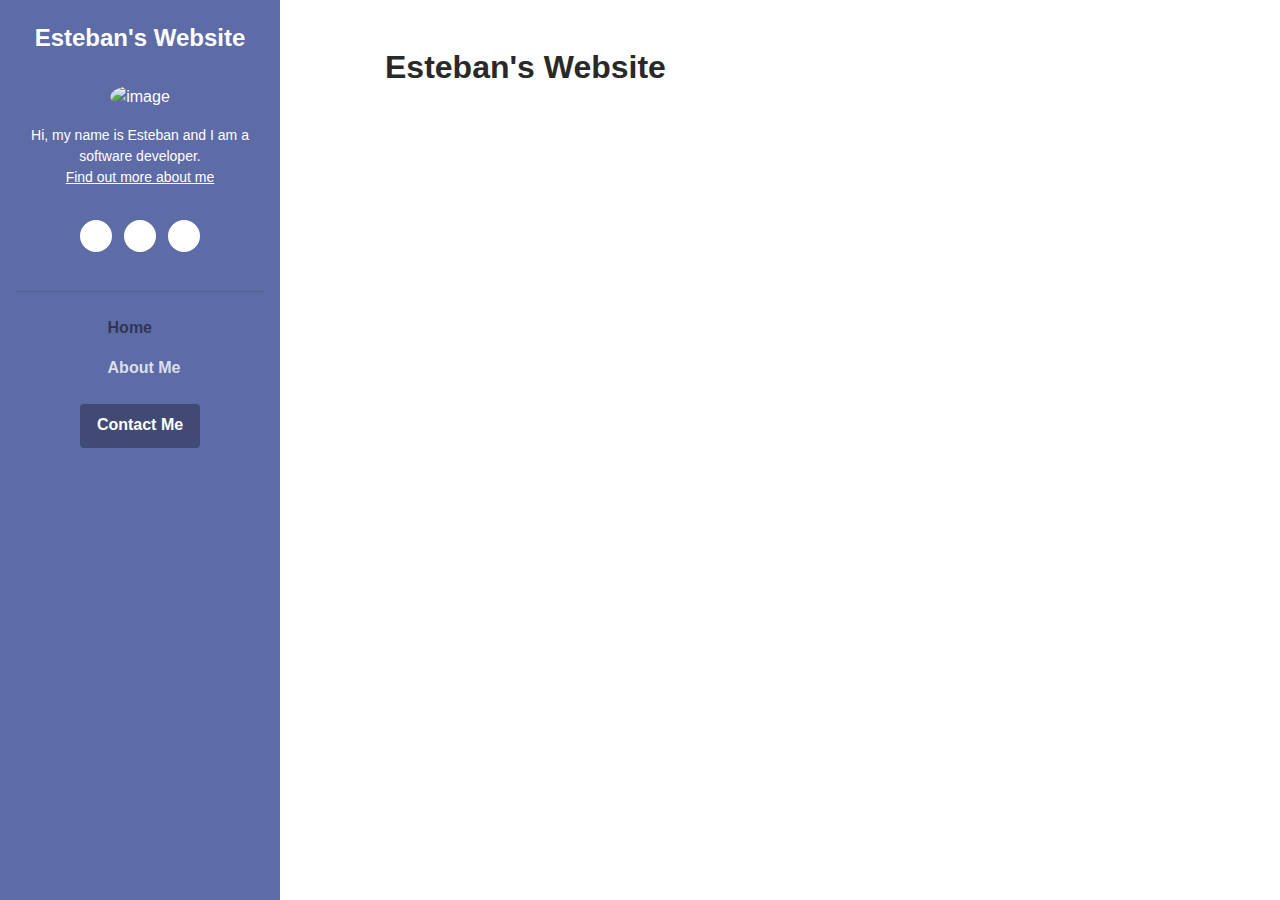
==== index.html @ 66339b94 "Starting website, using a free template, credits on README.md" ====
<!DOCTYPE html>
<html lang="en"> 
<head>
    <title>Esteban Burford</title>
    
    <!-- Meta -->
    <meta charset="utf-8">
    <meta http-equiv="X-UA-Compatible" content="IE=edge">
    <meta name="viewport" content="width=device-width, initial-scale=1.0">
    <meta name="description" content="Blog Template">
    <meta name="author" content="Xiaoying Riley at 3rd Wave Media">    
    <!-- <link rel="shortcut icon" href="favicon.ico"> -->
    
    <!-- FontAwesome JS-->
    <script defer src="https://use.fontawesome.com/releases/v5.7.1/js/all.js" integrity="sha384-eVEQC9zshBn0rFj4+TU78eNA19HMNigMviK/PU/FFjLXqa/GKPgX58rvt5Z8PLs7" crossorigin="anonymous"></script>
    
    <!-- Theme CSS -->  
    <link id="theme-style" rel="stylesheet" href="assets/css/theme-7.css">

</head> 

<body>

	<div class="main-wrapper">
	    	    
	    <article class="about-section py-5">
		    <div class="container">
			    <h2 class="title mb-3">Esteban's Website</h2>			   
		    </div>
	    </article><!--//about-section-->
	       
    </div><!--//main-wrapper-->
    
    
    <header class="header text-center">	    
	    <h1 class="blog-name pt-lg-4 mb-0"><a href="index.html">Esteban's Website</a></h1>
        
	    <nav class="navbar navbar-expand-lg navbar-dark" >
           
			<button class="navbar-toggler" type="button" data-toggle="collapse" data-target="#navigation" aria-controls="navigation" aria-expanded="false" aria-label="Toggle navigation">
			<span class="navbar-toggler-icon"></span>
			</button>

			<div id="navigation" class="collapse navbar-collapse flex-column" >
				<div class="profile-section pt-3 pt-lg-0">
				    <img class="profile-image mb-3 rounded-circle mx-auto" src="assets/images/profile.jpg" alt="image" >			
					
					<div class="bio mb-3">Hi, my name is Esteban and I am a software developer.<br><a href="about.html">Find out more about me</a></div><!--//bio-->
					<ul class="social-list list-inline py-3 mx-auto">
			            <li class="list-inline-item"><a href="https://www.linkedin.com/in/esteban-burford/"><i class="fab fa-linkedin-in fa-fw"></i></a></li>
			            <li class="list-inline-item"><a href="https://github.com/eburford"><i class="fab fa-github-alt fa-fw"></i></a></li>
			            <li class="list-inline-item"><a href="https://stackoverflow.com/users/1305311/stbamb"><i class="fab fa-stack-overflow fa-fw"></i></a></li>
			        </ul><!--//social-list-->
			        <hr> 
				</div><!--//profile-section-->
				
				<ul class="navbar-nav flex-column text-left">
					<li class="nav-item active">
					    <a class="nav-link" href="index.html"><i class="fas fa-home fa-fw mr-2"></i>Home <span class="sr-only">(current)</span></a>
					</li>
					<li class="nav-item">
					    <a class="nav-link" href="about.html"><i class="fas fa-user fa-fw mr-2"></i>About Me</a>
					</li>
				</ul>
				
				<div class="my-2 my-md-3">
				    <a class="btn btn-primary" href="https://themes.3rdwavemedia.com/" target="_blank">Contact Me</a>
				</div>
			</div>
		</nav>
    </header>
    
    <!-- Javascript -->          
    <script src="assets/plugins/jquery-3.3.1.min.js"></script>
    <script src="assets/plugins/popper.min.js"></script> 
    <script src="assets/plugins/bootstrap/js/bootstrap.min.js"></script> 

    <!-- Style Switcher (REMOVE ON YOUR PRODUCTION SITE) -->
    <script src="assets/js/demo/style-switcher.js"></script>     
    

</body>
</html>
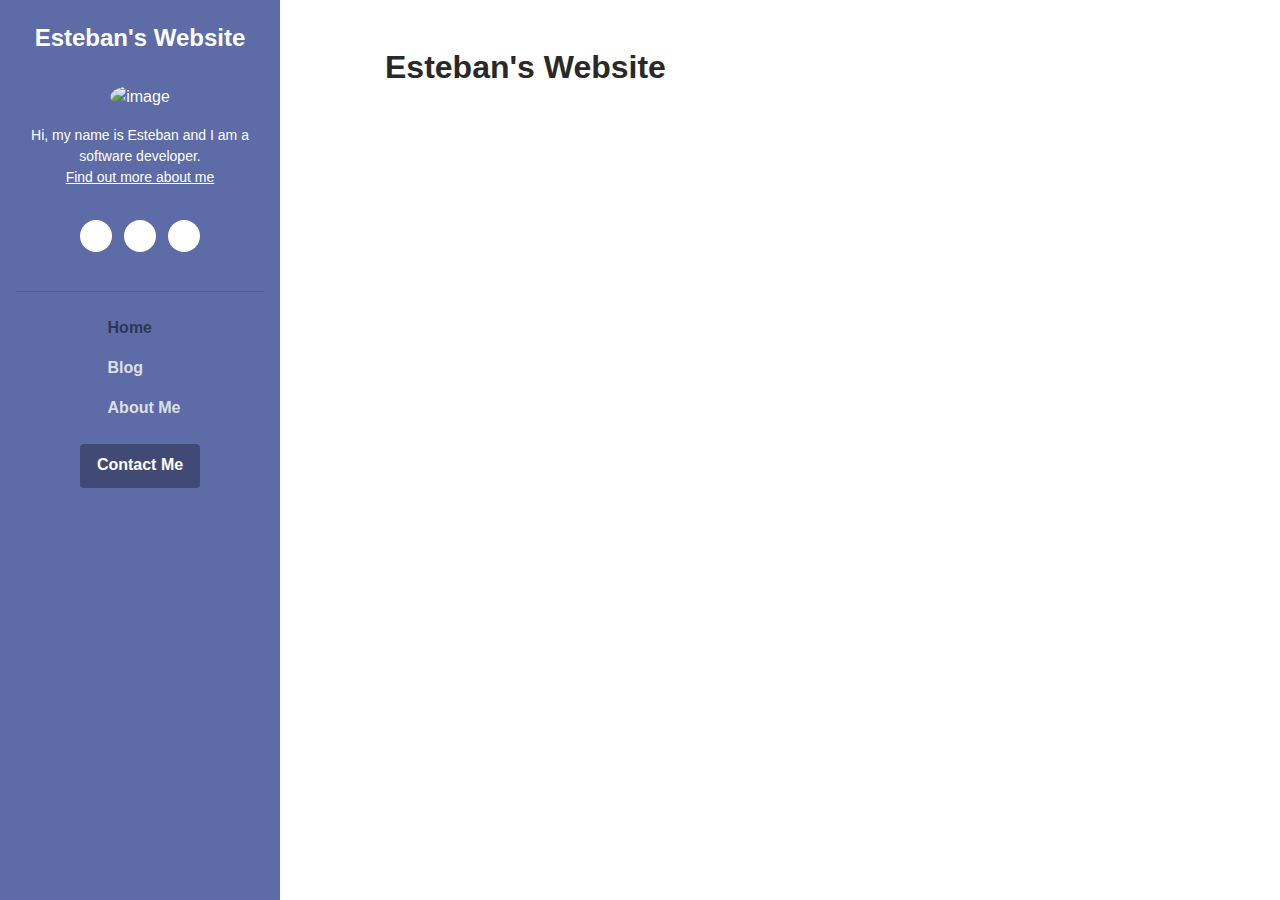
==== commit d709e1e2: "Bug fixes and first video post" ====
--- a/index.html
+++ b/index.html
@@ -56,7 +56,10 @@
 				
 				<ul class="navbar-nav flex-column text-left">
 					<li class="nav-item active">
-					    <a class="nav-link" href="index.html"><i class="fas fa-home fa-fw mr-2"></i>Home <span class="sr-only">(current)</span></a>
+					    <a class="nav-link" href="index.html"><i class="fas fa-home fa-fw mr-2"></i>Home<span class="sr-only">(current)</span></a>
+					</li>
+					<li class="nav-item">
+					    <a class="nav-link" href="blog.html"><i class="fas fa-bookmark fa-fw mr-2"></i>Blog</a>
 					</li>
 					<li class="nav-item">
 					    <a class="nav-link" href="about.html"><i class="fas fa-user fa-fw mr-2"></i>About Me</a>
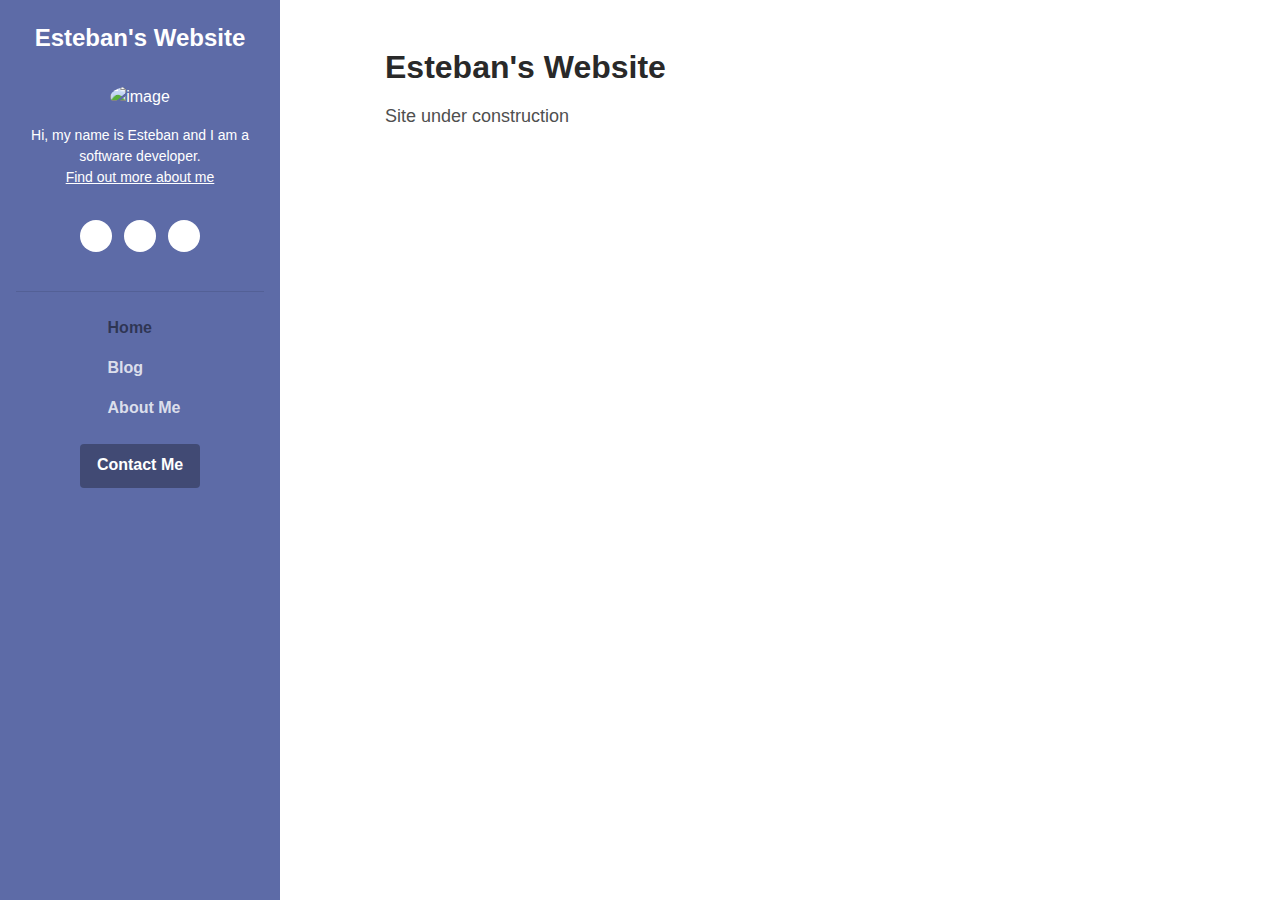
==== commit b6095d19: "Updating 'Contact Me' button" ====
--- a/index.html
+++ b/index.html
@@ -9,7 +9,7 @@
     <meta name="viewport" content="width=device-width, initial-scale=1.0">
     <meta name="description" content="Blog Template">
     <meta name="author" content="Xiaoying Riley at 3rd Wave Media">    
-    <!-- <link rel="shortcut icon" href="favicon.ico"> -->
+    <link rel="shortcut icon" href="favicon.ico?">
     
     <!-- FontAwesome JS-->
     <script defer src="https://use.fontawesome.com/releases/v5.7.1/js/all.js" integrity="sha384-eVEQC9zshBn0rFj4+TU78eNA19HMNigMviK/PU/FFjLXqa/GKPgX58rvt5Z8PLs7" crossorigin="anonymous"></script>
@@ -25,7 +25,8 @@
 	    	    
 	    <article class="about-section py-5">
 		    <div class="container">
-			    <h2 class="title mb-3">Esteban's Website</h2>			   
+			    <h2 class="title mb-3">Esteban's Website</h2>	
+				<p>Site under construction</p>
 		    </div>
 	    </article><!--//about-section-->
 	       
@@ -43,7 +44,7 @@
 
 			<div id="navigation" class="collapse navbar-collapse flex-column" >
 				<div class="profile-section pt-3 pt-lg-0">
-				    <img class="profile-image mb-3 rounded-circle mx-auto" src="assets/images/profile.jpg" alt="image" >			
+				    <img class="profile-image mb-3 rounded-circle mx-auto" src="assets/images/profile.png" alt="image" >			
 					
 					<div class="bio mb-3">Hi, my name is Esteban and I am a software developer.<br><a href="about.html">Find out more about me</a></div><!--//bio-->
 					<ul class="social-list list-inline py-3 mx-auto">
@@ -67,7 +68,7 @@
 				</ul>
 				
 				<div class="my-2 my-md-3">
-				    <a class="btn btn-primary" href="https://themes.3rdwavemedia.com/" target="_blank">Contact Me</a>
+				    <a class="btn btn-primary" href="mailto:esteban.burford@gmail.com">Contact Me</a>
 				</div>
 			</div>
 		</nav>
